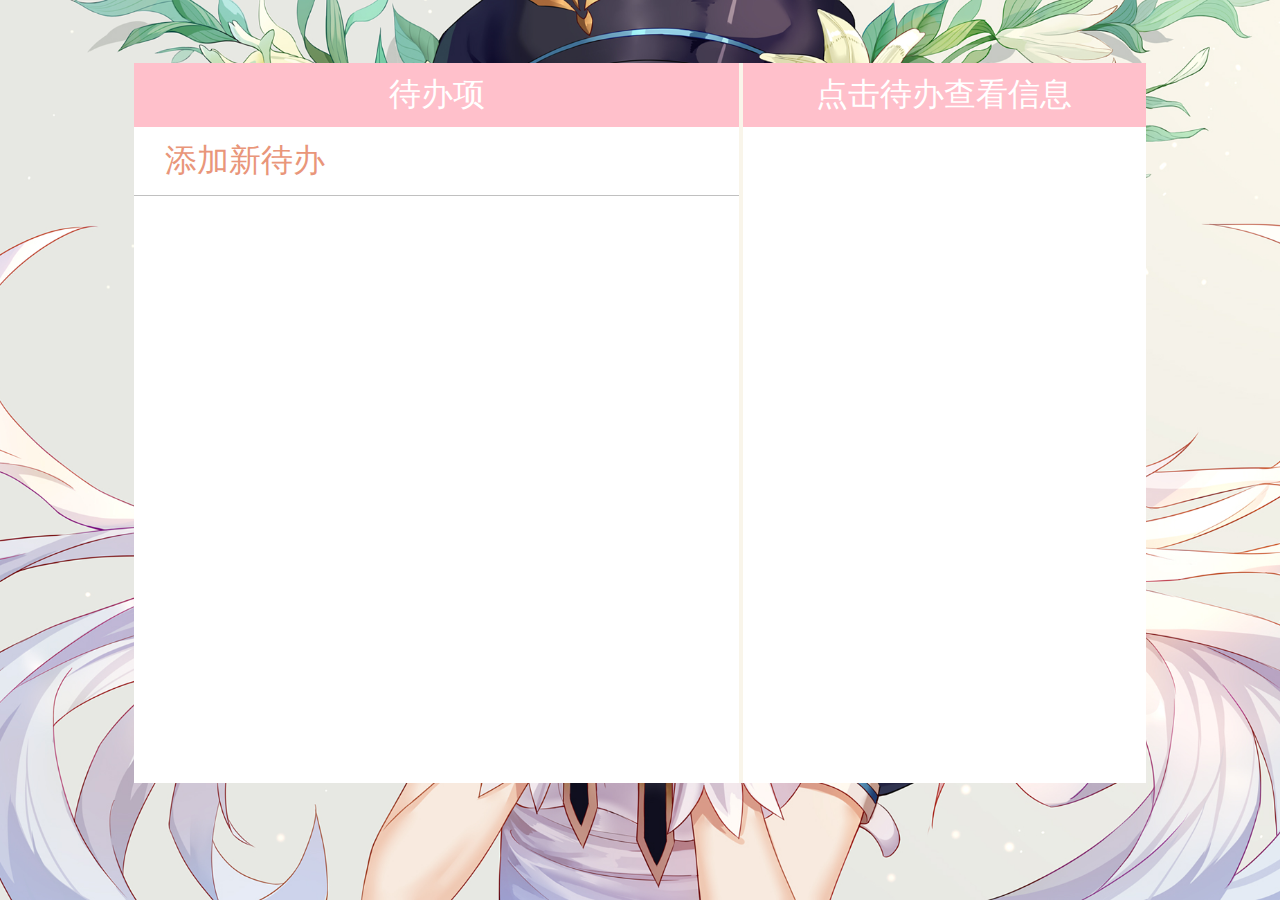
==== public/index.html @ b9285b73 "first commit" ====
<!DOCTYPE html>
<html>
<head>
  <meta charset="utf-8">
  <meta http-equiv="X-UA-Compatible" content="IE=edge">
  <title>我的备忘录</title>
  <meta name="viewport" content="width=device-width, initial-scale=1">
  <link rel="stylesheet" type="text/css" media="screen" href="main.css">
  <script src="main.js"></script>
  <script src="jquery-3.3.1.min.js"></script>
</head>
<body>
  <div id="content">
    <div id="todo">
      <div class="title">
        待办项
      </div>
      <div id="list">
          <a href="javascript:void(0);" class="new_todo" onclick="onClickAdd()">添加新待办</a>
      </div>
    </div>
    <div id='info'>
      <div class="title">
        点击待办查看信息  
      </div>

    </div>
  </div>
</body>
</html>
---- public/main.css ----
html{
  height: 100%;
  background: url('./background.jpg') no-repeat center;
  background-size: cover;
}

body{
  height: 80%;
}

#content{
  margin: 5% 10%;
  background-color: white;
  display: flex;
  height: 100%;
}

#todo{
  width: 60%;
  border-width: 4px;
  border-style: none solid none none;
  border-color: #f9f5ea;
}

#info{
  width: 40%;
}

#todo a{
  font-size: x-large;
  padding: 2% 5% 2% 5%;
  border: #c0c0c0;
  border-width: 1px;
  border-style: none none solid none;
  display: block;
  text-decoration: none;
  color: black;
}

#todo a.new_todo{
  font-size: xx-large;
  color: darksalmon;
}

#todo a:active{
  color: white;
  background-color: pink;
}

#new_todo:active{
  font-size: xx-large !important;
  color: white !important;
  background-color: pink !important;
}

.title{
  color: white;
  background-color: pink;
  font-size: xx-large;
  height: 2em;
  display: flex;
  justify-content:center;
  align-items:Center;
}
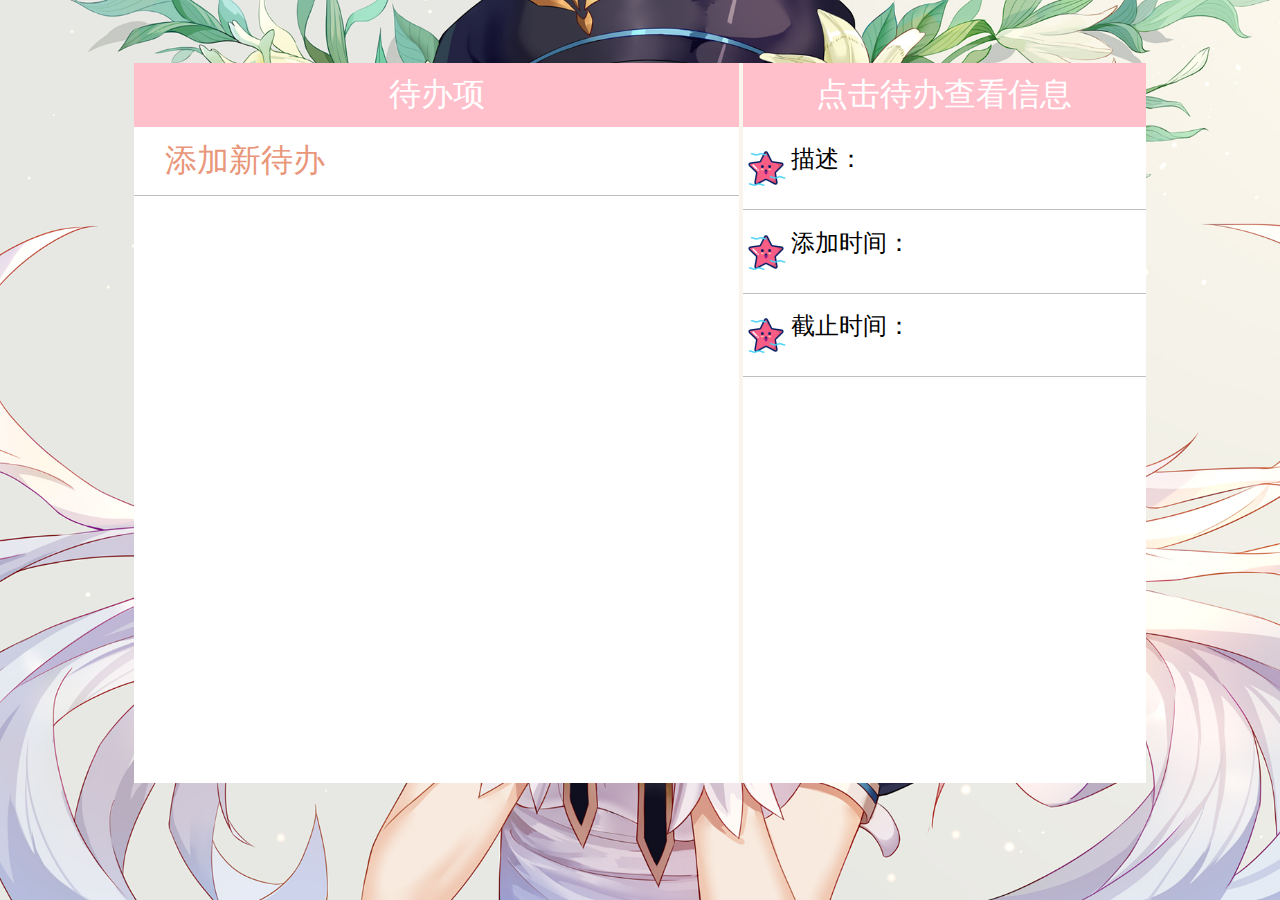
==== commit 48513d3f: "delete" ====
--- a/public/index.html
+++ b/public/index.html
@@ -6,6 +6,8 @@
   <title>我的备忘录</title>
   <meta name="viewport" content="width=device-width, initial-scale=1">
   <link rel="stylesheet" type="text/css" media="screen" href="main.css">
+  <link rel="icon" href="favicon.ico" type="image/x-icon">
+  <link rel="shortcut icon" href="favicon.ico" type="image/x-icon">
   <script src="main.js"></script>
   <script src="jquery-3.3.1.min.js"></script>
 </head>
@@ -16,14 +18,21 @@
         待办项
       </div>
       <div id="list">
-          <a href="javascript:void(0);" class="new_todo" onclick="onClickAdd()">添加新待办</a>
+          <a href="javascript:void(0);" class="new_todo" onclick="onClickAdd();return false">添加新待办</a>
       </div>
     </div>
     <div id='info'>
-      <div class="title">
+      <div class="title" id="todo_name">
         点击待办查看信息  
       </div>
-
+      <ul>
+        <li><span>描述：</span><br><p id="discription"></p></li>
+        <li><span>添加时间：</span><br><p id="createTime"></p></li>
+        <li><span>截止时间：</span><br><p id="dueTime"></p></li>
+      </ul>
+      <div id="button_div">
+        <button id="delete_button">删除</button>
+      </div>
     </div>
   </div>
 </body>
--- a/public/main.css
+++ b/public/main.css
@@ -53,6 +53,40 @@
   background-color: pink !important;
 }
 
+#info ul{
+  list-style: outside none; 
+  padding-left: 0%;
+  margin-top: 0%;
+}
+
+#info ul li{
+  display: block;
+  background: url(list-image.png) center left no-repeat;
+  padding: 4% 5% 4% 12%;
+  word-wrap:break-word;
+  font-size: large;
+  border: #c0c0c0;
+  border-style: none none solid none;
+  border-width: 1px;
+}
+
+#info ul li span{
+  font-size: x-large;
+}
+
+#delete_button {
+  display: none;
+  margin: 0 auto;
+  padding: 15px 32px;
+  background-color: pink;
+  border: none;
+  color: white;
+  text-align: center;
+  text-decoration: none;
+  font-size: large;
+}
+
+
 .title{
   color: white;
   background-color: pink;
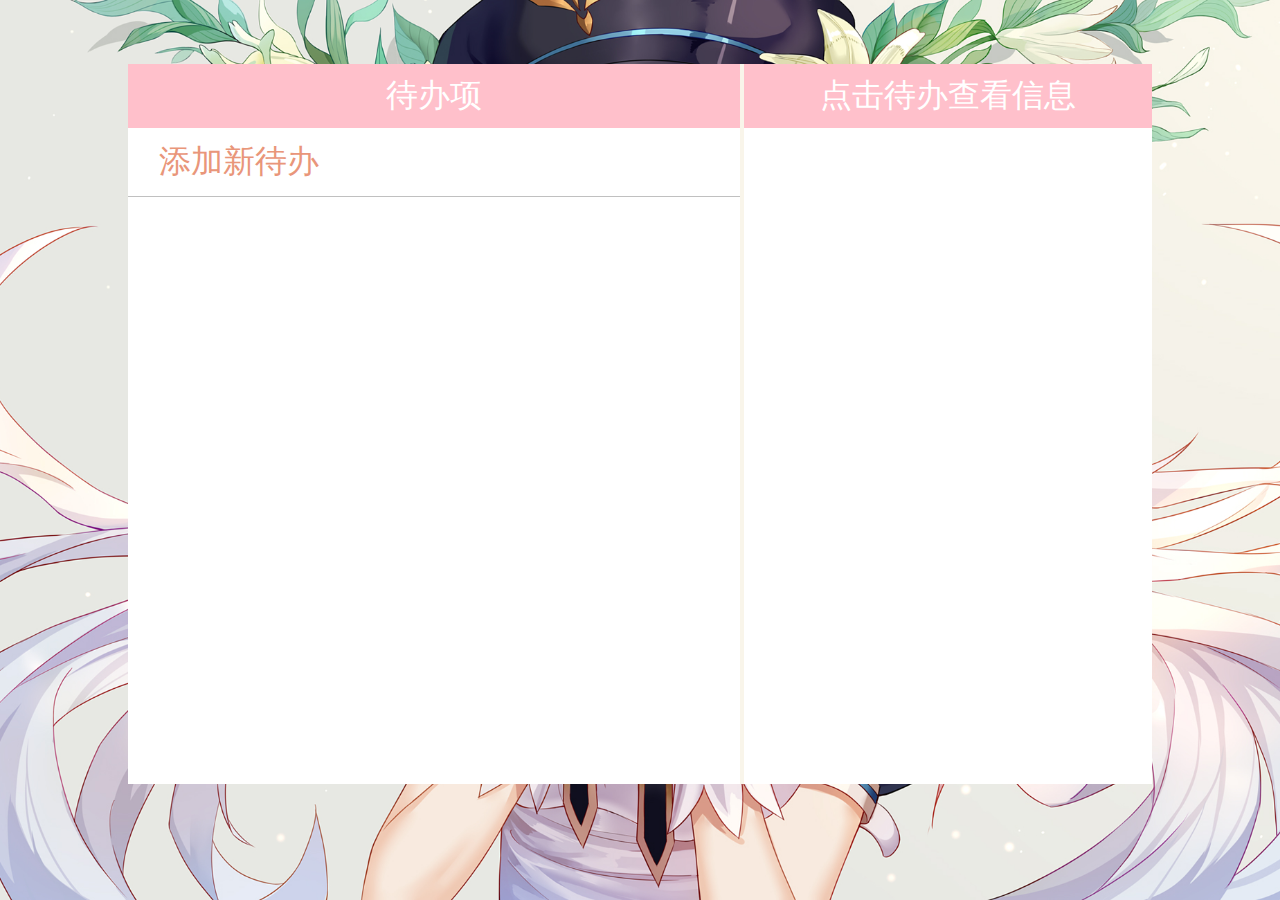
==== commit 4608ec21: "push" ====
--- a/public/index.html
+++ b/public/index.html
@@ -18,7 +18,7 @@
         待办项
       </div>
       <div id="list">
-          <a href="javascript:void(0);" class="new_todo" onclick="onClickAdd();return false">添加新待办</a>
+          <a href="new_todo.html" class="new_todo">添加新待办</a>
       </div>
     </div>
     <div id='info'>
--- a/public/main.css
+++ b/public/main.css
@@ -5,6 +5,7 @@
 }
 
 body{
+  margin: 0;
   height: 80%;
 }
 
@@ -42,18 +43,24 @@
   color: darksalmon;
 }
 
-#todo a:active{
+#todo a:hover{
   color: white;
   background-color: pink;
 }
 
-#new_todo:active{
+#todo a:active{
+  background-color: rgb(255, 98, 125);
+  border: none;
+}
+
+#new_todo:hover{
   font-size: xx-large !important;
   color: white !important;
   background-color: pink !important;
 }
 
 #info ul{
+  display: none;
   list-style: outside none; 
   padding-left: 0%;
   margin-top: 0%;
@@ -72,12 +79,13 @@
 
 #info ul li span{
   font-size: x-large;
+  
 }
 
 #delete_button {
   display: none;
-  margin: 0 auto;
-  padding: 15px 32px;
+  margin: auto;
+  padding: 4% 6%;
   background-color: pink;
   border: none;
   color: white;
@@ -86,6 +94,18 @@
   font-size: large;
 }
 
+#delete_button:hover{
+  background-color: rgb(248, 136, 155);
+}
+
+#delete_button:active{
+  background-color: rgb(255, 98, 125);
+  border: none;
+}
+
+#delete_button:focus{
+  outline: none;
+}
 
 .title{
   color: white;
